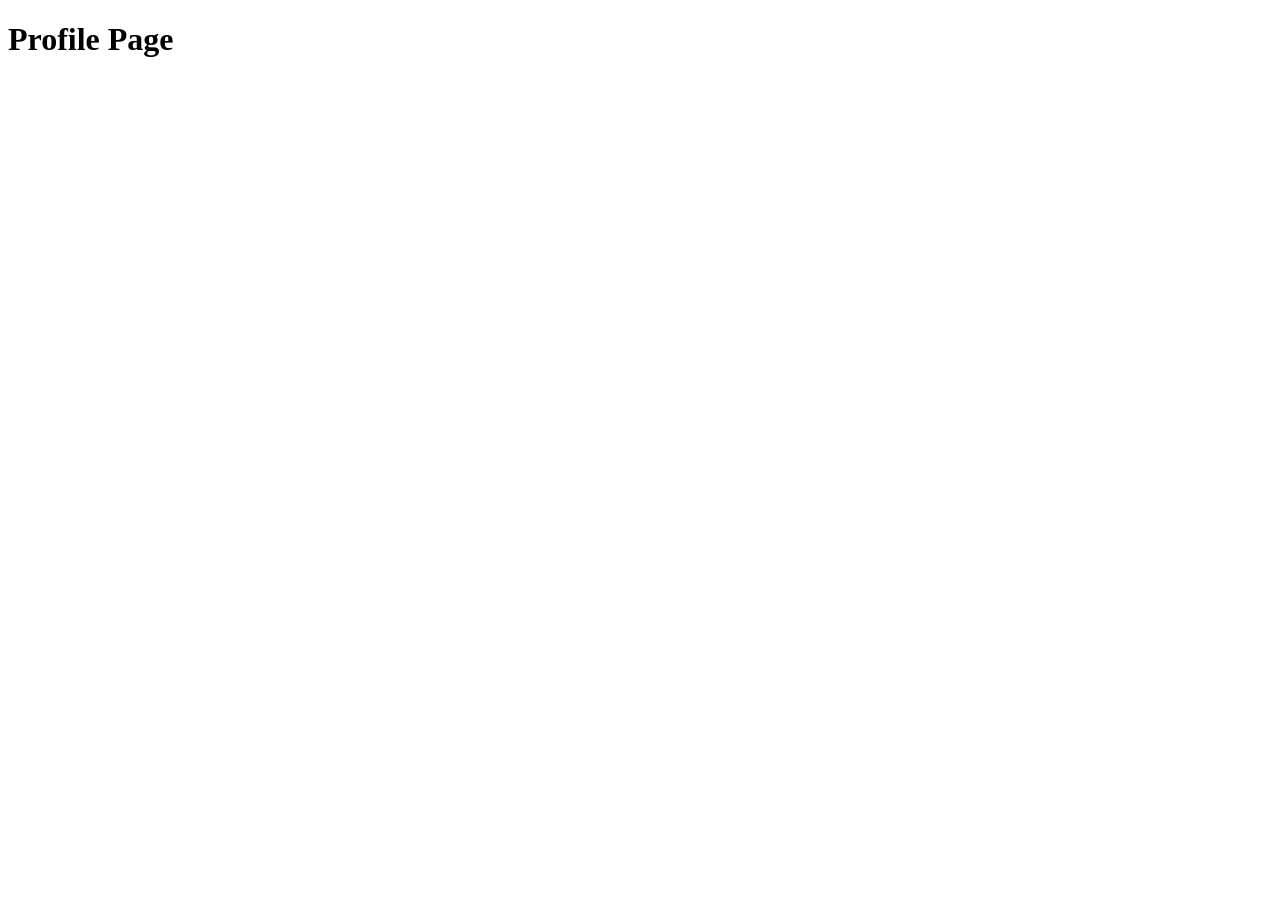
==== profile.html @ 67945053 "initial" ====
<!DOCTYPE html>
<html lang="en">
<head>
    <meta charset="UTF-8">
    <meta name="viewport" content="width=device-width, initial-scale=1.0">
    <title>Profile</title>
</head>
<body>
<h1>Profile Page</h1>
</body>
</html>
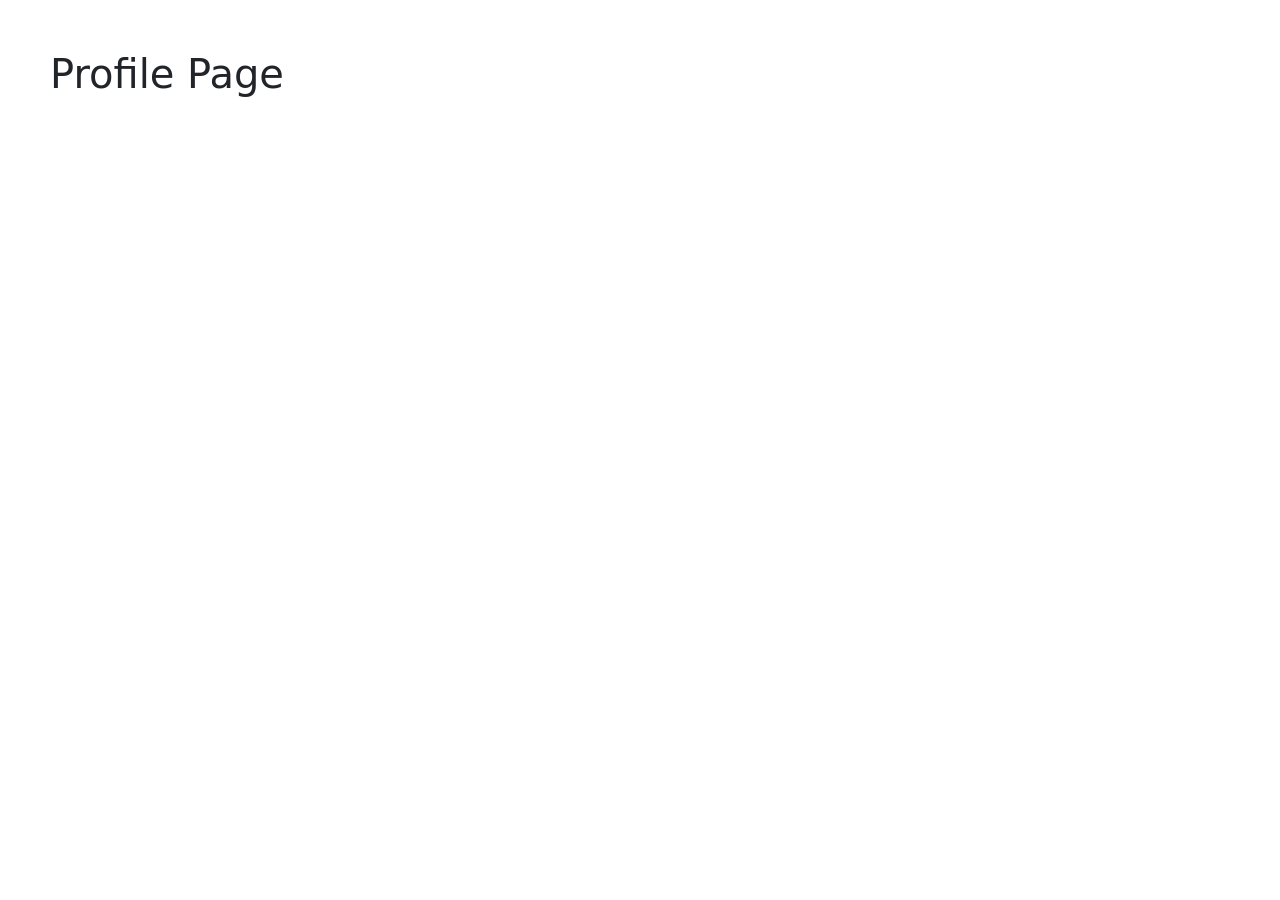
==== commit 653a64ec: "add styles and bootstrap link" ====
--- a/profile.html
+++ b/profile.html
@@ -3,6 +3,13 @@
 <head>
     <meta charset="UTF-8">
     <meta name="viewport" content="width=device-width, initial-scale=1.0">
+    <link href="https://cdn.jsdelivr.net/npm/bootstrap@5.3.3/dist/css/bootstrap.min.css"
+          rel="stylesheet"
+          integrity="sha384-QWTKZyjpPEjISv5WaRU9OFeRpok6YctnYmDr5pNlyT2bRjXh0JMhjY6hW+ALEwIH"
+          crossorigin="anonymous"
+    >
+    <link rel="stylesheet" href="css/global.css">
+    <link rel="stylesheet" href="css/profile/style.css">
     <title>Profile</title>
 </head>
 <body>
--- a/css/global.css
+++ b/css/global.css
@@ -0,0 +1,3 @@
+body {
+    padding: 50px;
+}
